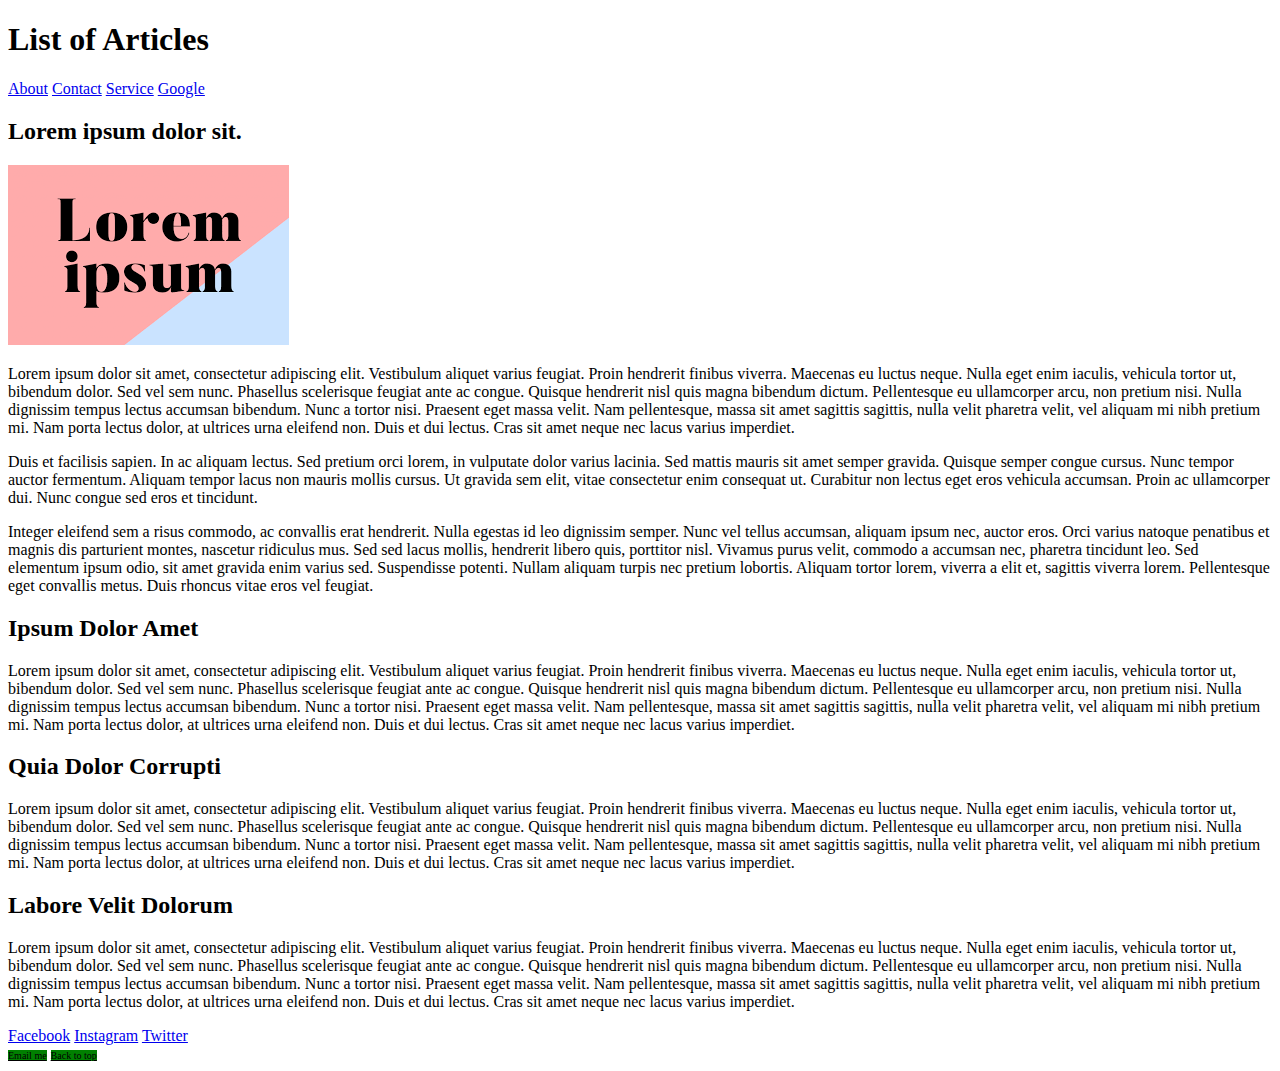
==== block-BHaaak/index.html @ b1140791 "Simple blog template" ====
<!DOCTYPE html>
<html lang="en">
  <head>
    <meta charset="UTF-8" />
    <meta http-equiv="X-UA-Compatible" content="IE=edge" />
    <meta name="viewport" content="width=device-width, initial-scale=1.0" />
    <title>Simple Blog Template</title>
    <link rel="stylesheet" href="assets/stylesheet/style.css" />
  </head>
  <body id="top">
    <h1>List of Articles</h1>
    <a href="about.html">About</a>
    <a href="contact.html">Contact</a>
    <a href="service.html">Service</a>
    <a href="https://www.lipsum.com/" target="_blank">Google</a>
    <section>
      <h2>Lorem ipsum dolor sit.</h2>
      <img src="assets/images/imageformainpage.png" alt="main page" />
      <p>
        Lorem ipsum dolor sit amet, consectetur adipiscing elit. Vestibulum
        aliquet varius feugiat. Proin hendrerit finibus viverra. Maecenas eu
        luctus neque. Nulla eget enim iaculis, vehicula tortor ut, bibendum
        dolor. Sed vel sem nunc. Phasellus scelerisque feugiat ante ac congue.
        Quisque hendrerit nisl quis magna bibendum dictum. Pellentesque eu
        ullamcorper arcu, non pretium nisi. Nulla dignissim tempus lectus
        accumsan bibendum. Nunc a tortor nisi. Praesent eget massa velit. Nam
        pellentesque, massa sit amet sagittis sagittis, nulla velit pharetra
        velit, vel aliquam mi nibh pretium mi. Nam porta lectus dolor, at
        ultrices urna eleifend non. Duis et dui lectus. Cras sit amet neque nec
        lacus varius imperdiet.
      </p>
      <p>
        Duis et facilisis sapien. In ac aliquam lectus. Sed pretium orci lorem,
        in vulputate dolor varius lacinia. Sed mattis mauris sit amet semper
        gravida. Quisque semper congue cursus. Nunc tempor auctor fermentum.
        Aliquam tempor lacus non mauris mollis cursus. Ut gravida sem elit,
        vitae consectetur enim consequat ut. Curabitur non lectus eget eros
        vehicula accumsan. Proin ac ullamcorper dui. Nunc congue sed eros et
        tincidunt.
      </p>
      <p>
        Integer eleifend sem a risus commodo, ac convallis erat hendrerit. Nulla
        egestas id leo dignissim semper. Nunc vel tellus accumsan, aliquam ipsum
        nec, auctor eros. Orci varius natoque penatibus et magnis dis parturient
        montes, nascetur ridiculus mus. Sed sed lacus mollis, hendrerit libero
        quis, porttitor nisl. Vivamus purus velit, commodo a accumsan nec,
        pharetra tincidunt leo. Sed elementum ipsum odio, sit amet gravida enim
        varius sed. Suspendisse potenti. Nullam aliquam turpis nec pretium
        lobortis. Aliquam tortor lorem, viverra a elit et, sagittis viverra
        lorem. Pellentesque eget convallis metus. Duis rhoncus vitae eros vel
        feugiat.
      </p>
      <h2>Ipsum Dolor Amet</h2>
      <p>
        Lorem ipsum dolor sit amet, consectetur adipiscing elit. Vestibulum
        aliquet varius feugiat. Proin hendrerit finibus viverra. Maecenas eu
        luctus neque. Nulla eget enim iaculis, vehicula tortor ut, bibendum
        dolor. Sed vel sem nunc. Phasellus scelerisque feugiat ante ac congue.
        Quisque hendrerit nisl quis magna bibendum dictum. Pellentesque eu
        ullamcorper arcu, non pretium nisi. Nulla dignissim tempus lectus
        accumsan bibendum. Nunc a tortor nisi. Praesent eget massa velit. Nam
        pellentesque, massa sit amet sagittis sagittis, nulla velit pharetra
        velit, vel aliquam mi nibh pretium mi. Nam porta lectus dolor, at
        ultrices urna eleifend non. Duis et dui lectus. Cras sit amet neque nec
        lacus varius imperdiet.
      </p>
      <h2>Quia Dolor Corrupti</h2>
      <p>
        Lorem ipsum dolor sit amet, consectetur adipiscing elit. Vestibulum
        aliquet varius feugiat. Proin hendrerit finibus viverra. Maecenas eu
        luctus neque. Nulla eget enim iaculis, vehicula tortor ut, bibendum
        dolor. Sed vel sem nunc. Phasellus scelerisque feugiat ante ac congue.
        Quisque hendrerit nisl quis magna bibendum dictum. Pellentesque eu
        ullamcorper arcu, non pretium nisi. Nulla dignissim tempus lectus
        accumsan bibendum. Nunc a tortor nisi. Praesent eget massa velit. Nam
        pellentesque, massa sit amet sagittis sagittis, nulla velit pharetra
        velit, vel aliquam mi nibh pretium mi. Nam porta lectus dolor, at
        ultrices urna eleifend non. Duis et dui lectus. Cras sit amet neque nec
        lacus varius imperdiet.
      </p>
      <h2>Labore Velit Dolorum</h2>
      <p>
        Lorem ipsum dolor sit amet, consectetur adipiscing elit. Vestibulum
        aliquet varius feugiat. Proin hendrerit finibus viverra. Maecenas eu
        luctus neque. Nulla eget enim iaculis, vehicula tortor ut, bibendum
        dolor. Sed vel sem nunc. Phasellus scelerisque feugiat ante ac congue.
        Quisque hendrerit nisl quis magna bibendum dictum. Pellentesque eu
        ullamcorper arcu, non pretium nisi. Nulla dignissim tempus lectus
        accumsan bibendum. Nunc a tortor nisi. Praesent eget massa velit. Nam
        pellentesque, massa sit amet sagittis sagittis, nulla velit pharetra
        velit, vel aliquam mi nibh pretium mi. Nam porta lectus dolor, at
        ultrices urna eleifend non. Duis et dui lectus. Cras sit amet neque nec
        lacus varius imperdiet.
      </p>
    </section>
    <footer>
      <a href="https://www.facebook.com/siri.pavani.1">Facebook</a>
      <a href="https://www.instagram.com/siripavani_21/">Instagram</a>
      <a href="https://twitter.com/siripavani90">Twitter</a>
      <br />
      <a
        class="background"
        href="mailto:siripavani90@gmail.com?subject=Reaching%20out&body=Lorem%20ipsum%20dolor%20sit?"
        >Email me</a
      >
      <a class="background" href="#top">Back to top</a>
    </footer>
  </body>
</html>
---- block-BHaaak/assets/stylesheet/style.css ----
.background {
  background-color: green;
  color: black;
  font-size: 10px;
}
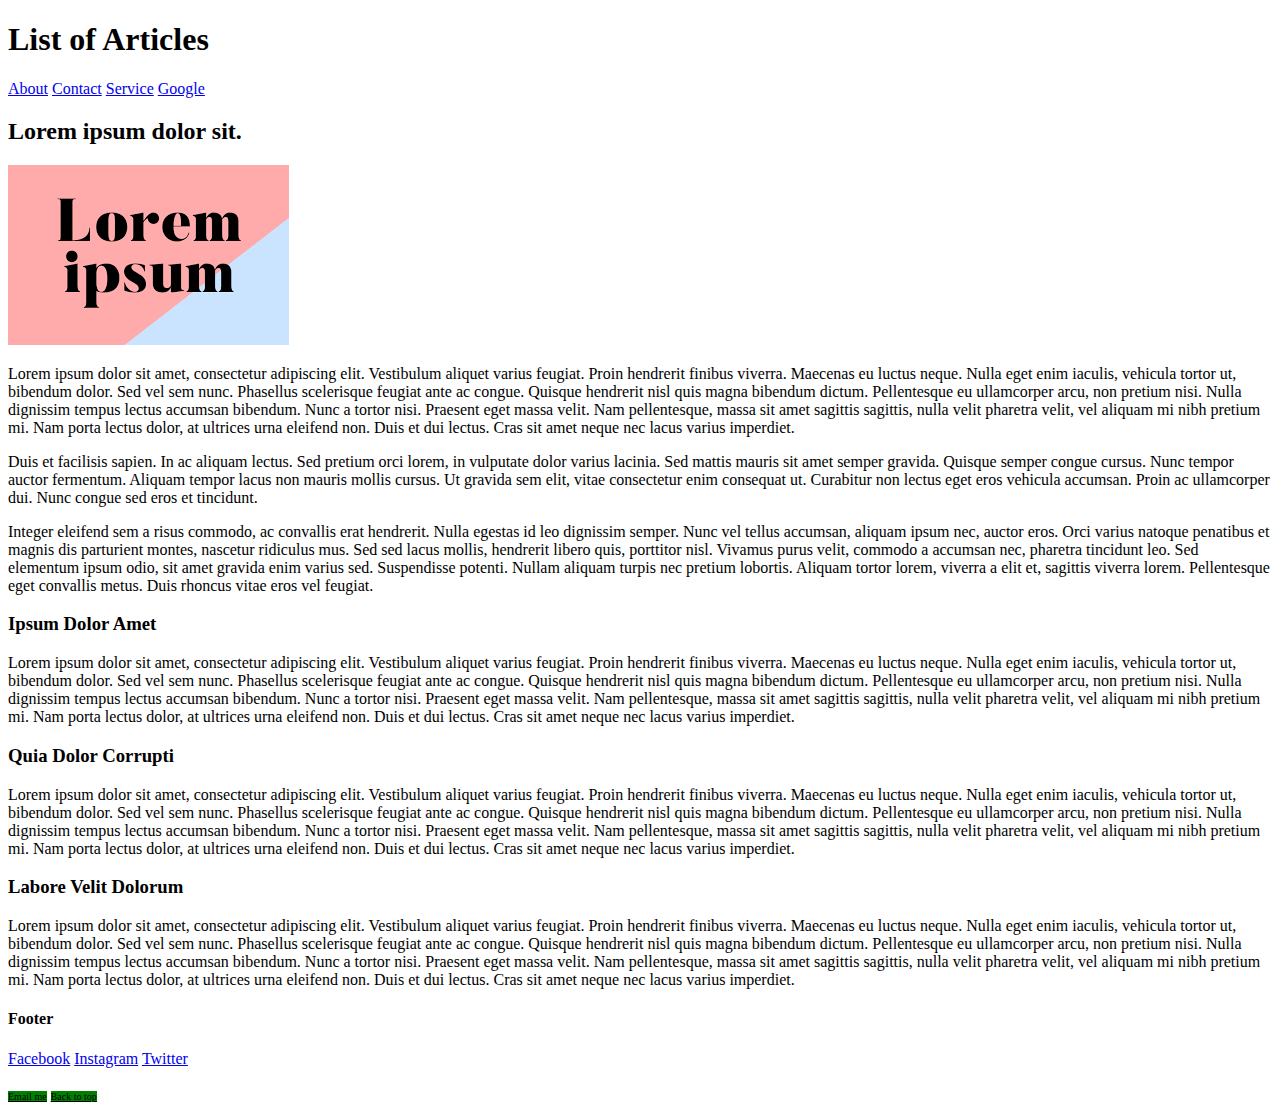
==== commit 43537000: "modified code" ====
--- a/block-BHaaak/index.html
+++ b/block-BHaaak/index.html
@@ -8,99 +8,120 @@
     <link rel="stylesheet" href="assets/stylesheet/style.css" />
   </head>
   <body id="top">
-    <h1>List of Articles</h1>
-    <a href="about.html">About</a>
-    <a href="contact.html">Contact</a>
-    <a href="service.html">Service</a>
-    <a href="https://www.lipsum.com/" target="_blank">Google</a>
-    <section>
-      <h2>Lorem ipsum dolor sit.</h2>
-      <img src="assets/images/imageformainpage.png" alt="main page" />
-      <p>
-        Lorem ipsum dolor sit amet, consectetur adipiscing elit. Vestibulum
-        aliquet varius feugiat. Proin hendrerit finibus viverra. Maecenas eu
-        luctus neque. Nulla eget enim iaculis, vehicula tortor ut, bibendum
-        dolor. Sed vel sem nunc. Phasellus scelerisque feugiat ante ac congue.
-        Quisque hendrerit nisl quis magna bibendum dictum. Pellentesque eu
-        ullamcorper arcu, non pretium nisi. Nulla dignissim tempus lectus
-        accumsan bibendum. Nunc a tortor nisi. Praesent eget massa velit. Nam
-        pellentesque, massa sit amet sagittis sagittis, nulla velit pharetra
-        velit, vel aliquam mi nibh pretium mi. Nam porta lectus dolor, at
-        ultrices urna eleifend non. Duis et dui lectus. Cras sit amet neque nec
-        lacus varius imperdiet.
-      </p>
-      <p>
-        Duis et facilisis sapien. In ac aliquam lectus. Sed pretium orci lorem,
-        in vulputate dolor varius lacinia. Sed mattis mauris sit amet semper
-        gravida. Quisque semper congue cursus. Nunc tempor auctor fermentum.
-        Aliquam tempor lacus non mauris mollis cursus. Ut gravida sem elit,
-        vitae consectetur enim consequat ut. Curabitur non lectus eget eros
-        vehicula accumsan. Proin ac ullamcorper dui. Nunc congue sed eros et
-        tincidunt.
-      </p>
-      <p>
-        Integer eleifend sem a risus commodo, ac convallis erat hendrerit. Nulla
-        egestas id leo dignissim semper. Nunc vel tellus accumsan, aliquam ipsum
-        nec, auctor eros. Orci varius natoque penatibus et magnis dis parturient
-        montes, nascetur ridiculus mus. Sed sed lacus mollis, hendrerit libero
-        quis, porttitor nisl. Vivamus purus velit, commodo a accumsan nec,
-        pharetra tincidunt leo. Sed elementum ipsum odio, sit amet gravida enim
-        varius sed. Suspendisse potenti. Nullam aliquam turpis nec pretium
-        lobortis. Aliquam tortor lorem, viverra a elit et, sagittis viverra
-        lorem. Pellentesque eget convallis metus. Duis rhoncus vitae eros vel
-        feugiat.
-      </p>
-      <h2>Ipsum Dolor Amet</h2>
-      <p>
-        Lorem ipsum dolor sit amet, consectetur adipiscing elit. Vestibulum
-        aliquet varius feugiat. Proin hendrerit finibus viverra. Maecenas eu
-        luctus neque. Nulla eget enim iaculis, vehicula tortor ut, bibendum
-        dolor. Sed vel sem nunc. Phasellus scelerisque feugiat ante ac congue.
-        Quisque hendrerit nisl quis magna bibendum dictum. Pellentesque eu
-        ullamcorper arcu, non pretium nisi. Nulla dignissim tempus lectus
-        accumsan bibendum. Nunc a tortor nisi. Praesent eget massa velit. Nam
-        pellentesque, massa sit amet sagittis sagittis, nulla velit pharetra
-        velit, vel aliquam mi nibh pretium mi. Nam porta lectus dolor, at
-        ultrices urna eleifend non. Duis et dui lectus. Cras sit amet neque nec
-        lacus varius imperdiet.
-      </p>
-      <h2>Quia Dolor Corrupti</h2>
-      <p>
-        Lorem ipsum dolor sit amet, consectetur adipiscing elit. Vestibulum
-        aliquet varius feugiat. Proin hendrerit finibus viverra. Maecenas eu
-        luctus neque. Nulla eget enim iaculis, vehicula tortor ut, bibendum
-        dolor. Sed vel sem nunc. Phasellus scelerisque feugiat ante ac congue.
-        Quisque hendrerit nisl quis magna bibendum dictum. Pellentesque eu
-        ullamcorper arcu, non pretium nisi. Nulla dignissim tempus lectus
-        accumsan bibendum. Nunc a tortor nisi. Praesent eget massa velit. Nam
-        pellentesque, massa sit amet sagittis sagittis, nulla velit pharetra
-        velit, vel aliquam mi nibh pretium mi. Nam porta lectus dolor, at
-        ultrices urna eleifend non. Duis et dui lectus. Cras sit amet neque nec
-        lacus varius imperdiet.
-      </p>
-      <h2>Labore Velit Dolorum</h2>
-      <p>
-        Lorem ipsum dolor sit amet, consectetur adipiscing elit. Vestibulum
-        aliquet varius feugiat. Proin hendrerit finibus viverra. Maecenas eu
-        luctus neque. Nulla eget enim iaculis, vehicula tortor ut, bibendum
-        dolor. Sed vel sem nunc. Phasellus scelerisque feugiat ante ac congue.
-        Quisque hendrerit nisl quis magna bibendum dictum. Pellentesque eu
-        ullamcorper arcu, non pretium nisi. Nulla dignissim tempus lectus
-        accumsan bibendum. Nunc a tortor nisi. Praesent eget massa velit. Nam
-        pellentesque, massa sit amet sagittis sagittis, nulla velit pharetra
-        velit, vel aliquam mi nibh pretium mi. Nam porta lectus dolor, at
-        ultrices urna eleifend non. Duis et dui lectus. Cras sit amet neque nec
-        lacus varius imperdiet.
-      </p>
-    </section>
+    <header>
+      <h1>List of Articles</h1>
+      <nav>
+        <a href="about.html">About</a>
+        <a href="contact.html">Contact</a>
+        <a href="service.html">Service</a>
+        <a href="https://www.google.com/" target="_blank">Google</a>
+      </nav>
+    </header>
+    <main>
+      <section>
+        <article>
+          <header>
+            <h2>Lorem ipsum dolor sit.</h2>
+            <img src="assets/images/imageformainpage.png" alt="main page" />
+          </header>
+          <p>
+            Lorem ipsum dolor sit amet, consectetur adipiscing elit. Vestibulum
+            aliquet varius feugiat. Proin hendrerit finibus viverra. Maecenas eu
+            luctus neque. Nulla eget enim iaculis, vehicula tortor ut, bibendum
+            dolor. Sed vel sem nunc. Phasellus scelerisque feugiat ante ac
+            congue. Quisque hendrerit nisl quis magna bibendum dictum.
+            Pellentesque eu ullamcorper arcu, non pretium nisi. Nulla dignissim
+            tempus lectus accumsan bibendum. Nunc a tortor nisi. Praesent eget
+            massa velit. Nam pellentesque, massa sit amet sagittis sagittis,
+            nulla velit pharetra velit, vel aliquam mi nibh pretium mi. Nam
+            porta lectus dolor, at ultrices urna eleifend non. Duis et dui
+            lectus. Cras sit amet neque nec lacus varius imperdiet.
+          </p>
+          <p>
+            Duis et facilisis sapien. In ac aliquam lectus. Sed pretium orci
+            lorem, in vulputate dolor varius lacinia. Sed mattis mauris sit amet
+            semper gravida. Quisque semper congue cursus. Nunc tempor auctor
+            fermentum. Aliquam tempor lacus non mauris mollis cursus. Ut gravida
+            sem elit, vitae consectetur enim consequat ut. Curabitur non lectus
+            eget eros vehicula accumsan. Proin ac ullamcorper dui. Nunc congue
+            sed eros et tincidunt.
+          </p>
+          <p>
+            Integer eleifend sem a risus commodo, ac convallis erat hendrerit.
+            Nulla egestas id leo dignissim semper. Nunc vel tellus accumsan,
+            aliquam ipsum nec, auctor eros. Orci varius natoque penatibus et
+            magnis dis parturient montes, nascetur ridiculus mus. Sed sed lacus
+            mollis, hendrerit libero quis, porttitor nisl. Vivamus purus velit,
+            commodo a accumsan nec, pharetra tincidunt leo. Sed elementum ipsum
+            odio, sit amet gravida enim varius sed. Suspendisse potenti. Nullam
+            aliquam turpis nec pretium lobortis. Aliquam tortor lorem, viverra a
+            elit et, sagittis viverra lorem. Pellentesque eget convallis metus.
+            Duis rhoncus vitae eros vel feugiat.
+          </p>
+        </article>
+      </section>
+      <section>
+        <article>
+          <h3>Ipsum Dolor Amet</h3>
+          <p>
+            Lorem ipsum dolor sit amet, consectetur adipiscing elit. Vestibulum
+            aliquet varius feugiat. Proin hendrerit finibus viverra. Maecenas eu
+            luctus neque. Nulla eget enim iaculis, vehicula tortor ut, bibendum
+            dolor. Sed vel sem nunc. Phasellus scelerisque feugiat ante ac
+            congue. Quisque hendrerit nisl quis magna bibendum dictum.
+            Pellentesque eu ullamcorper arcu, non pretium nisi. Nulla dignissim
+            tempus lectus accumsan bibendum. Nunc a tortor nisi. Praesent eget
+            massa velit. Nam pellentesque, massa sit amet sagittis sagittis,
+            nulla velit pharetra velit, vel aliquam mi nibh pretium mi. Nam
+            porta lectus dolor, at ultrices urna eleifend non. Duis et dui
+            lectus. Cras sit amet neque nec lacus varius imperdiet.
+          </p>
+        </article>
+        <article>
+          <h3>Quia Dolor Corrupti</h3>
+          <p>
+            Lorem ipsum dolor sit amet, consectetur adipiscing elit. Vestibulum
+            aliquet varius feugiat. Proin hendrerit finibus viverra. Maecenas eu
+            luctus neque. Nulla eget enim iaculis, vehicula tortor ut, bibendum
+            dolor. Sed vel sem nunc. Phasellus scelerisque feugiat ante ac
+            congue. Quisque hendrerit nisl quis magna bibendum dictum.
+            Pellentesque eu ullamcorper arcu, non pretium nisi. Nulla dignissim
+            tempus lectus accumsan bibendum. Nunc a tortor nisi. Praesent eget
+            massa velit. Nam pellentesque, massa sit amet sagittis sagittis,
+            nulla velit pharetra velit, vel aliquam mi nibh pretium mi. Nam
+            porta lectus dolor, at ultrices urna eleifend non. Duis et dui
+            lectus. Cras sit amet neque nec lacus varius imperdiet.
+          </p>
+        </article>
+        <article>
+          <h3>Labore Velit Dolorum</h3>
+          <p>
+            Lorem ipsum dolor sit amet, consectetur adipiscing elit. Vestibulum
+            aliquet varius feugiat. Proin hendrerit finibus viverra. Maecenas eu
+            luctus neque. Nulla eget enim iaculis, vehicula tortor ut, bibendum
+            dolor. Sed vel sem nunc. Phasellus scelerisque feugiat ante ac
+            congue. Quisque hendrerit nisl quis magna bibendum dictum.
+            Pellentesque eu ullamcorper arcu, non pretium nisi. Nulla dignissim
+            tempus lectus accumsan bibendum. Nunc a tortor nisi. Praesent eget
+            massa velit. Nam pellentesque, massa sit amet sagittis sagittis,
+            nulla velit pharetra velit, vel aliquam mi nibh pretium mi. Nam
+            porta lectus dolor, at ultrices urna eleifend non. Duis et dui
+            lectus. Cras sit amet neque nec lacus varius imperdiet.
+          </p>
+        </article>
+      </section>
+    </main>
     <footer>
-      <a href="https://www.facebook.com/siri.pavani.1">Facebook</a>
-      <a href="https://www.instagram.com/siripavani_21/">Instagram</a>
-      <a href="https://twitter.com/siripavani90">Twitter</a>
+      <h4>Footer</h4>
+      <nav>
+        <a href="https://www.facebook.com/siri.pavani.1">Facebook</a>
+        <a href="https://www.instagram.com/siripavani_21/">Instagram</a>
+        <a href="https://twitter.com/siripavani90">Twitter</a>
+      </nav>
       <br />
       <a
         class="background"
-        href="mailto:siripavani90@gmail.com?subject=Reaching%20out&body=Lorem%20ipsum%20dolor%20sit?"
+        href="mailto:siripavani90@gmail.com?subject=Reaching out&body=Lorem ipsum dolor sit?"
         >Email me</a
       >
       <a class="background" href="#top">Back to top</a>
